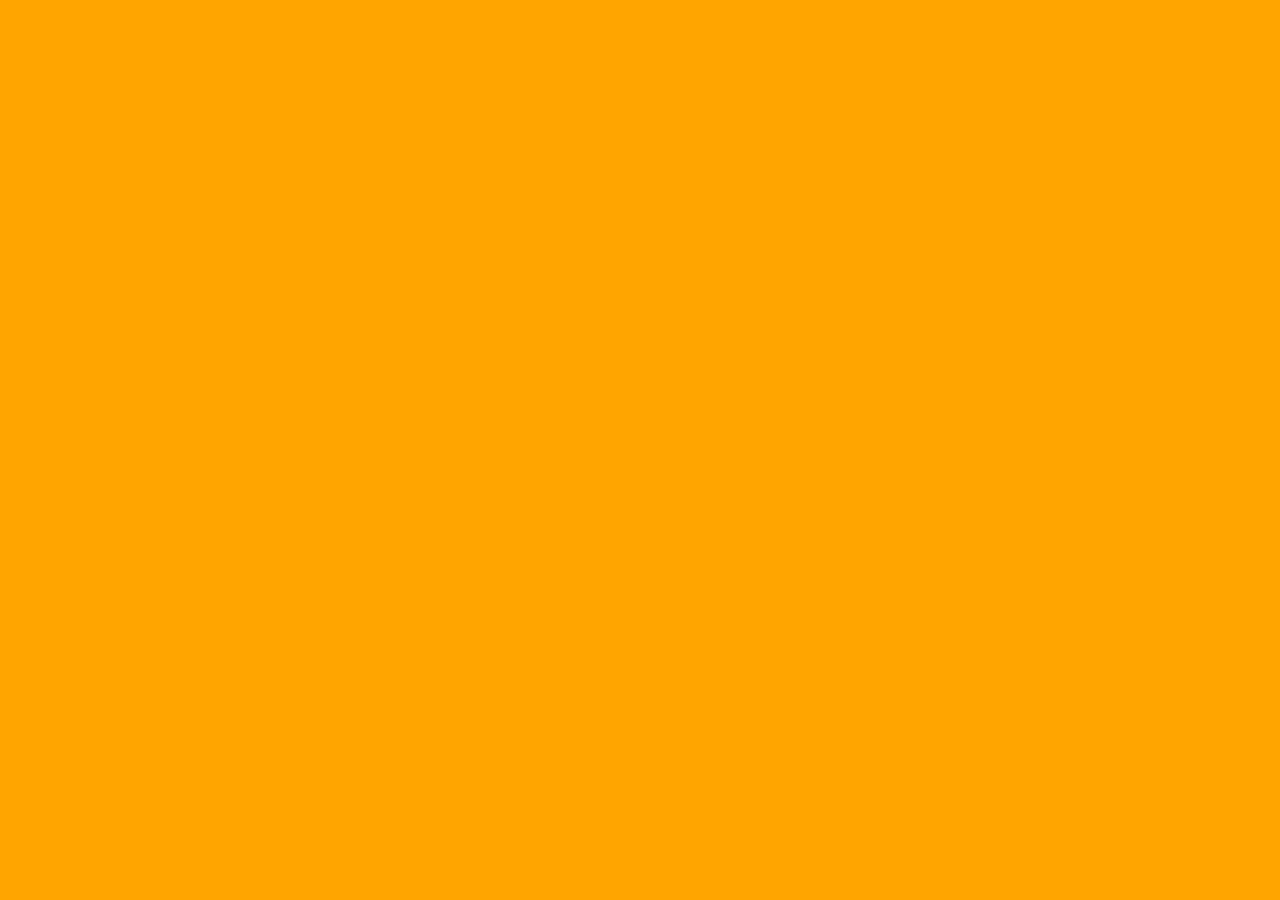
==== index.html @ 3a01ff60 "Start project - BuscoAmigos.com" ====
<!DOCTYPE html>
<html lang="es">

<head>
    <meta charset="UTF-8">
    <meta http-equiv="X-UA-Compatible" content="IE=edge">
    <meta name="viewport" content="width=device-width, initial-scale=1.0">
    <link rel="stylesheet" href="css/style.css" />
    <title>Busco Amigos - Adopta una mascota</title>
</head>

<body>
</body>

</html>
---- css/style.css ----
@import './reset.css';

body{
    background-color: orange;
}

h1 {
    color: red;
}
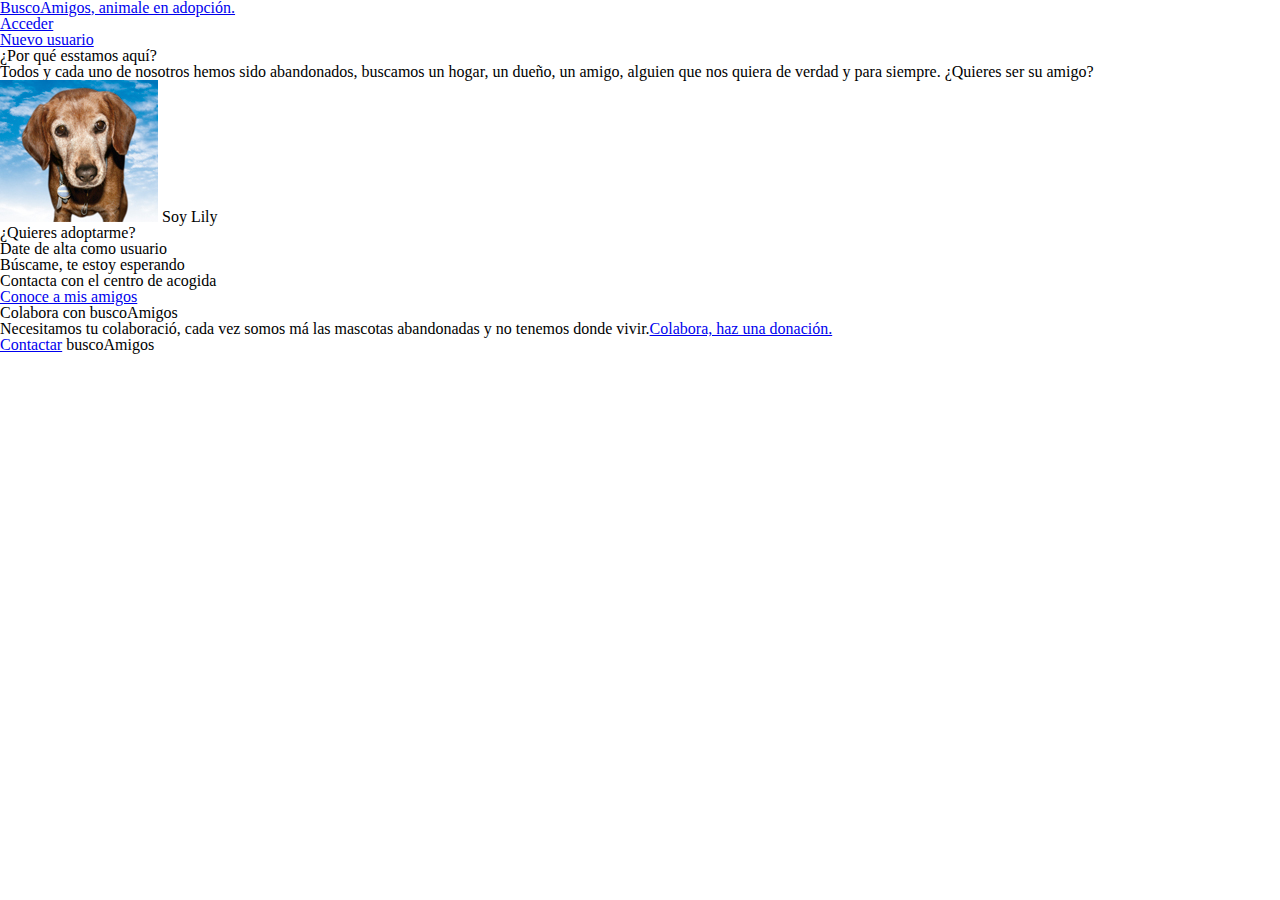
==== commit a4772ed4: "Review css" ====
--- a/index.html
+++ b/index.html
@@ -9,7 +9,39 @@
     <title>Busco Amigos - Adopta una mascota</title>
 </head>
 
-<body>
+<body id="home">
+    <div id="container">
+        <header class="clean">
+            <p><a href="#">Busco<span class="friend">Amigos</span>, animale en adopci&oacute;n.</a></p>
+            <ul class="clean">
+                <li><a href="#">Acceder</a></li>
+                <li><a href="#">Nuevo usuario</a></li>
+            </ul>
+        </header>
+        <div id="content">
+            <h1> ¿Por qu&eacute; esstamos aqu&iacute;?</h1>
+            <p>Todos y cada uno de nosotros hemos sido abandonados, buscamos un hogar, un dueño, un amigo, alguien que
+                nos quiera de verdad y para siempre. <strong>¿Quieres ser su amigo?</strong></p>
+            <div id="adopt-me">
+                <p><img src="img/lily2.jpg" alt="Lyly2" /> Soy Lily</p>
+                <div>
+                    <h2>¿Quieres adoptarme?</h2>
+                    <ol>
+                        <li class="one"><strong>Date de alta</strong> como usuario</li>
+                        <li class="two"><strong> B&uacute;scame</strong>, te estoy esperando</li>
+                        <li class="three"><strong>Contacta</strong> con el centro de acogida</li>
+                    </ol>
+                    <a href="#">Conoce a mis amigos</a>
+                </div>
+            </div>
+            <h3>Colabora con busco<span class="friend">Amigos</span></h3>
+            <p>Necesitamos tu colaboraci&oacute;, cada vez somos m&aacute; las mascotas abandonadas y no tenemos donde
+                vivir.<a href="#">Colabora, haz una donación.</a></p>
+        </div>
+        <footer id="footer">
+            <p><a href="#">Contactar</a> busco<span class="friend">Amigos</span></p>
+        </footer>
+    </div>
 </body>
 
 </html>--- a/css/style.css
+++ b/css/style.css
@@ -1,9 +1,6 @@
 @import './reset.css';
 
-body{
-    background-color: orange;
-}
-
-h1 {
-    color: red;
+/* selector types */
+p + p {
+    background-color: cyan;
 }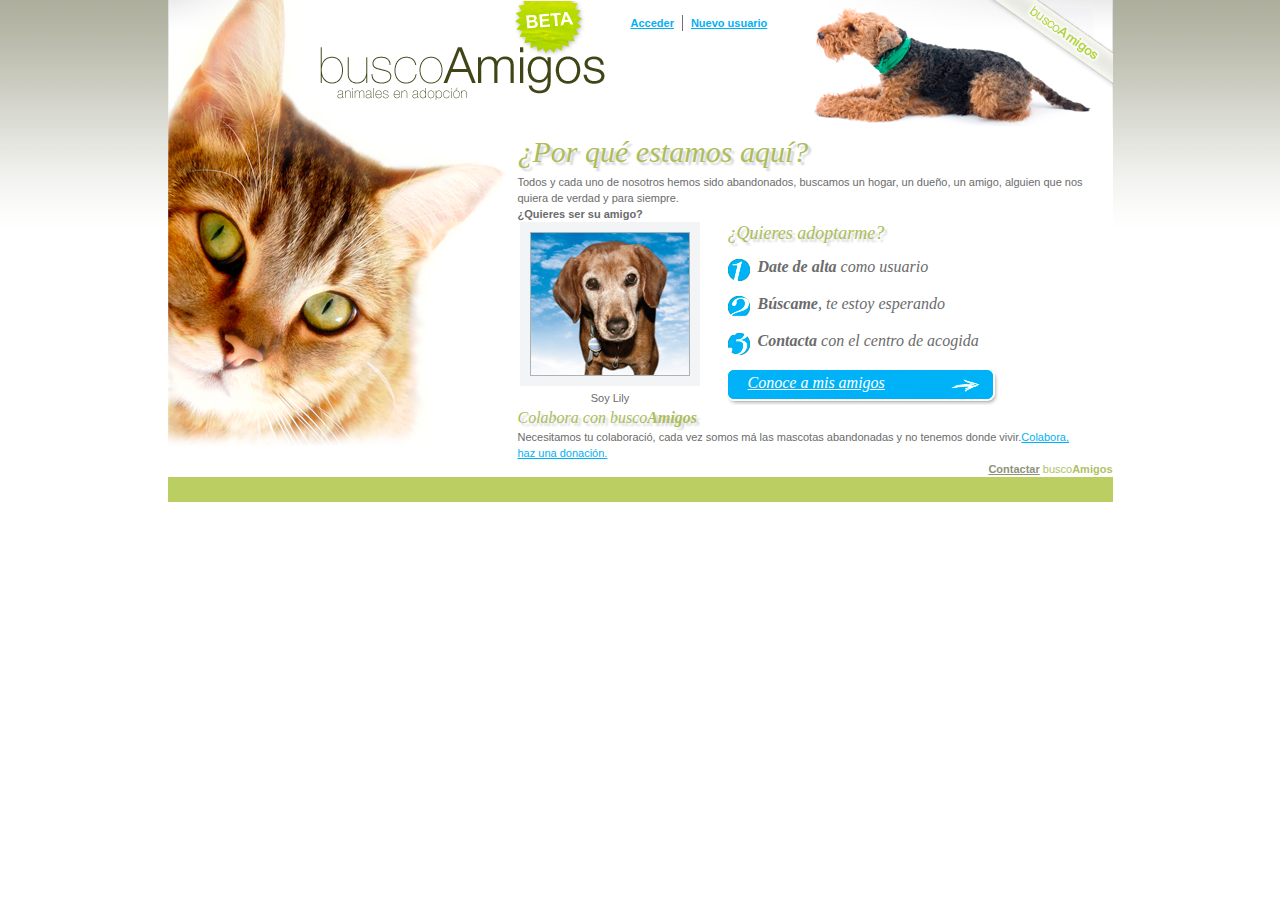
==== commit e7be31be: "Home of course is finished" ====
--- a/index.html
+++ b/index.html
@@ -5,13 +5,13 @@
     <meta charset="UTF-8">
     <meta http-equiv="X-UA-Compatible" content="IE=edge">
     <meta name="viewport" content="width=device-width, initial-scale=1.0">
-    <link rel="stylesheet" href="css/style.css" />
+    <link rel="stylesheet" href="css/global.css" />
     <title>Busco Amigos - Adopta una mascota</title>
 </head>
 
 <body id="home">
     <div id="container">
-        <header class="clean">
+        <header>
             <p><a href="#">Busco<span class="friend">Amigos</span>, animale en adopci&oacute;n.</a></p>
             <ul class="clean">
                 <li><a href="#">Acceder</a></li>
@@ -19,7 +19,7 @@
             </ul>
         </header>
         <div id="content">
-            <h1> ¿Por qu&eacute; esstamos aqu&iacute;?</h1>
+            <h1> ¿Por qu&eacute; estamos aqu&iacute;?</h1>
             <p>Todos y cada uno de nosotros hemos sido abandonados, buscamos un hogar, un dueño, un amigo, alguien que
                 nos quiera de verdad y para siempre. <strong>¿Quieres ser su amigo?</strong></p>
             <div id="adopt-me">
@@ -34,6 +34,7 @@
                     <a href="#">Conoce a mis amigos</a>
                 </div>
             </div>
+            
             <h3>Colabora con busco<span class="friend">Amigos</span></h3>
             <p>Necesitamos tu colaboraci&oacute;, cada vez somos m&aacute; las mascotas abandonadas y no tenemos donde
                 vivir.<a href="#">Colabora, haz una donación.</a></p>
--- a/css/global.css
+++ b/css/global.css
@@ -0,0 +1,201 @@
+@import './reset.css';
+@import './composition.css';
+/* selector types */
+/* p + p {
+    background-color: cyan;
+} */
+
+body{
+    font-family: Verdana, Geneva, Tahoma, sans-serif;
+    font-size: 11px;
+    line-height: 16px;
+    background: #fff;
+    color: #6b6b6b;
+    background: url('../img/bg_body.png') #fff repeat-x  top left;
+    cursor: default;
+}
+
+h1, h2, h3 {
+    font-size: 36px;
+    font-family: Georgia, 'Times New Roman', Times, serif;
+    font-style: italic;
+    text-shadow: #d3d4d5 3px 3px 2px;
+}
+
+h1 {
+    font-size: 30px;
+    line-height: 44px;
+    color: #acbd5a;
+}
+
+
+h2 {
+    font-size: 18px;
+    line-height: 22px;
+    color: #acbd5a;
+}
+
+h3 {
+    font-size: 16px;
+    line-height: 22px;
+    color: #acbd5a;
+}
+
+a{
+    text-decoration: underline;
+    color: #03b0f4;
+    cursor: pointer;
+}
+
+a:hover {
+    text-decoration: none;
+}
+
+img {
+    background: #afb2b4;
+    padding: 1px;
+    border: 10px solid #f3f4f6;
+}
+
+img:hover, div.friend:hover img {
+    background: #f3f4f6;
+    padding: 1px;
+    border: 10px solid #afb2b4;
+}
+
+#container{
+    background: url('../img/bg_gato.jpg') #fff no-repeat top left;
+}
+
+header {
+    background:url('../img/bg_perro.png') no-repeat top right;
+    /* border: 1px solid cyan; */
+    display: block;
+    height: 130px;
+}
+
+header p {
+    background: url('../img/bg_logo_ba.png') no-repeat top left;
+    width: 288px;
+    min-height: 100px;
+    margin: 0 0 0 150px;
+}
+
+header p a {
+    position: relative;
+    top: 45px;
+    width: 285px;
+    /* border: 1px solid red; */
+    display: block;
+    height: 40px;
+    display: block;
+    text-indent: -9999px;
+}
+
+span.friend {
+    font-weight: bold;
+}
+
+header p {
+    float: left;
+    /* border: 1px solid orange; */
+}
+
+header ul {
+    float: left;
+    margin: 15px 0 0 25px;
+}
+
+header li {
+    float: left;
+    font-weight: bold;;
+}
+
+header li+li {
+    border-left: 1px solid #727271;
+    margin-left: 8px;
+    padding-left: 8px;
+}
+
+#content p {
+    margin-right: 25px;
+    /* border: 1px solid cyan; */
+}
+#content p strong {
+    display: block;
+}
+#adopt-me{
+    display: block;
+}
+#adopt-me p {
+    float: left;
+    text-align: center;
+    width: 185px;
+}
+strong {
+    font-weight: bold;
+}
+
+#adopt-me div {
+    float: left;
+    width: 380px;
+}
+
+#adopt-me ol {
+    margin-top: 15px;
+}
+
+#adopt-me ol li {
+    padding-left: 30px;
+    min-height: 27px;
+    font-family: Georgia, 'Times New Roman', Times, serif;
+    font-size: 16px;
+    font-style: italic;
+    margin-bottom: 10px;
+}
+
+#adopt-me ol li.one {
+    background:url('../img/bg_uno.png') no-repeat 0 0;
+}
+#adopt-me ol li.two {
+    background:url('../img/bg_dos.png') no-repeat 0 0;
+}
+
+#adopt-me ol li.three {
+    background:url('../img/bg_tres.png') no-repeat 0 0;
+}
+
+#adopt-me a {
+    font-family: Georgia, 'Times New Roman', Times, serif;
+    font-size: 16px;
+    font-style: italic;
+    text-decoration: underline;
+    color: #fff;
+    display: block;
+    margin-top: 10px;
+    padding: 5px 0 0 20px;
+    background: url('../img/bg_boton.png') no-repeat 0 0 ;
+    width: 251px;
+    height:32px;
+}
+
+#adopt-me a:hover {
+    background: url('../img/bg_boton_hover.png') no-repeat 0 0;
+    text-decoration: none;;
+}
+#content h3{
+    margin-top: 25px;
+}
+footer {
+    border-bottom: 25px solid #bbce62;
+    text-align: right;
+}
+
+footer p {
+    color: #b1c164;
+}
+
+footer a {
+    color: #8f9179;
+    font-weight: bold;
+}